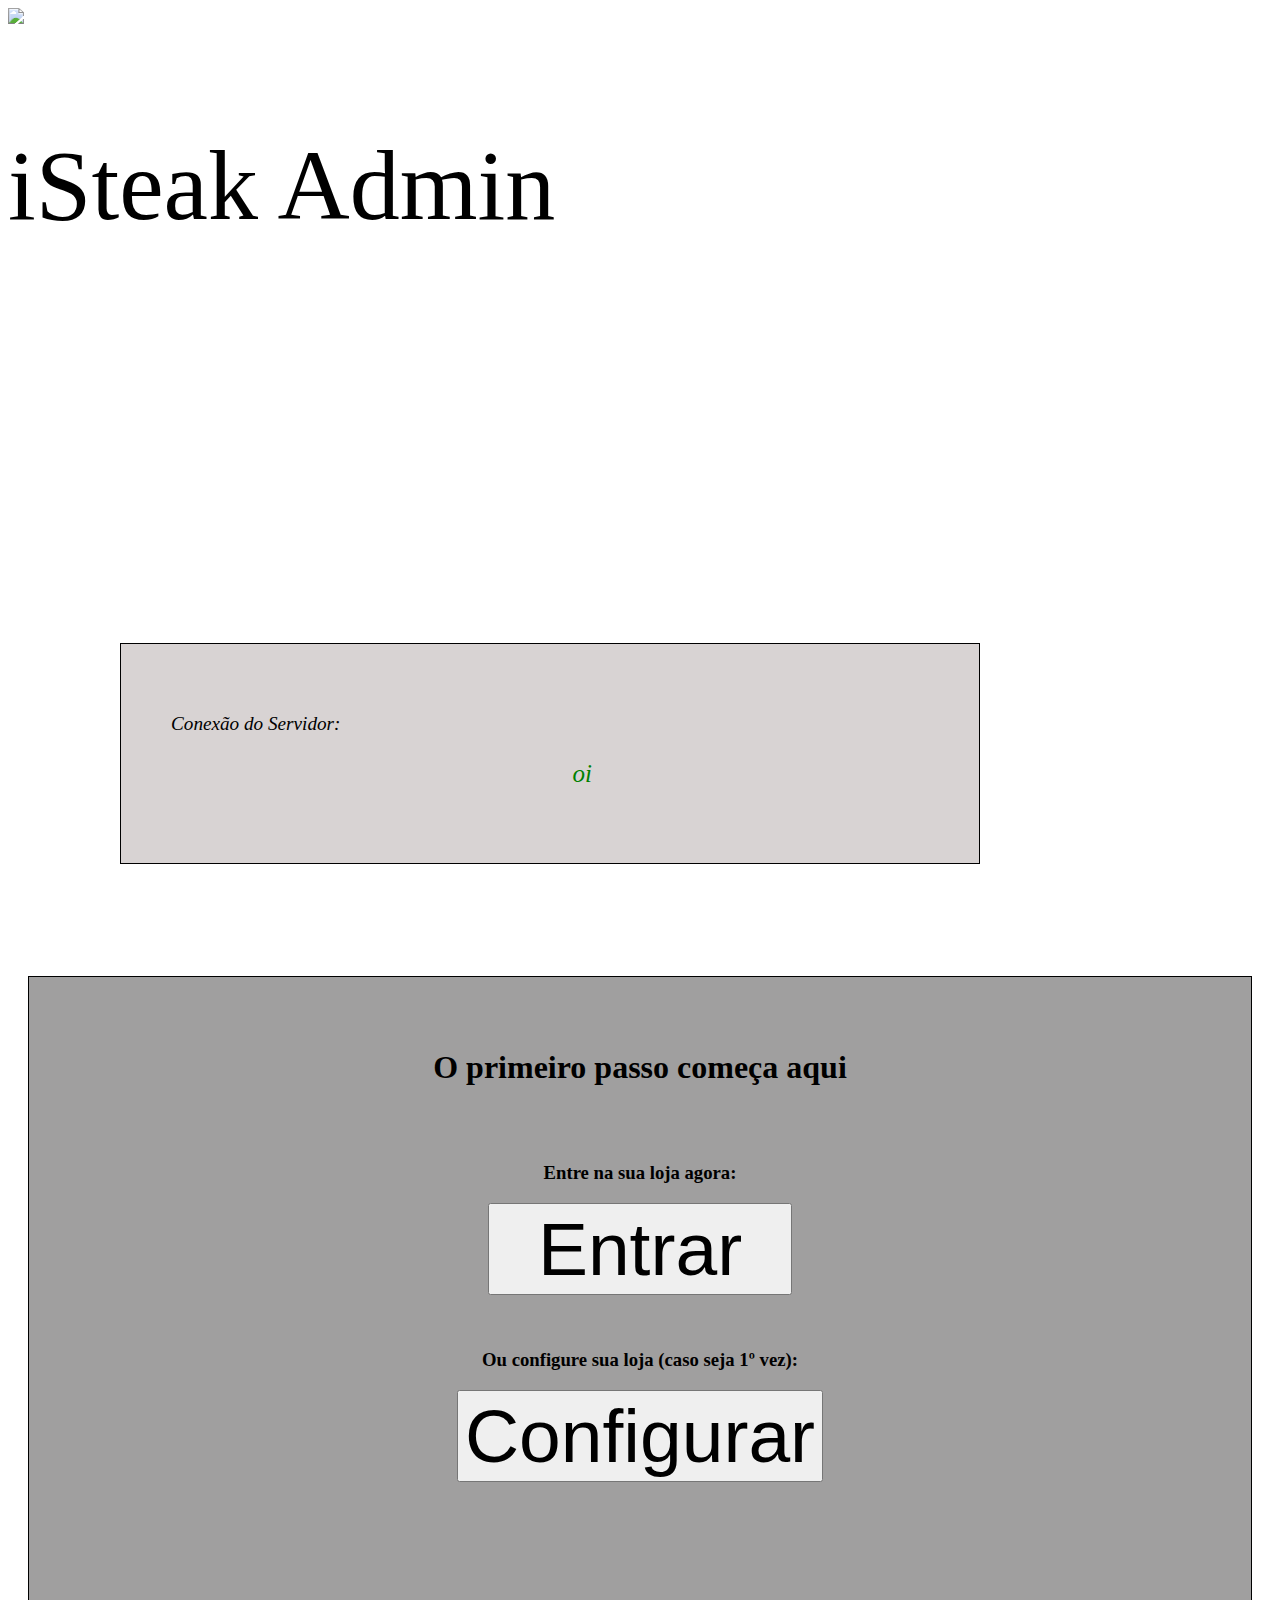
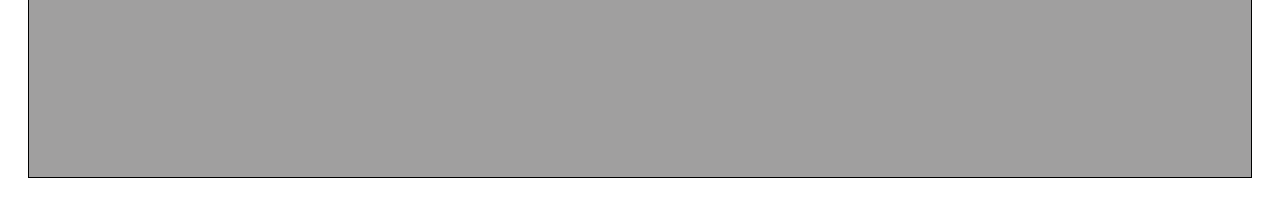
==== src/main/resources/templates/index.html @ 5e05c195 "Ultima tela feita e mim de" ====
<!DOCTYPE html>
<html lang="pt-br">

<head>
    <meta charset="UTF-8">
    <meta http-equiv="X-UA-Compatible" content="IE=edge">
    <meta name="viewport" content="width=device-width, initial-scale=1.0">
    <title>Estatistica</title>
    <link href="https://cdn.jsdelivr.net/npm/bootstrap@5.3.0-alpha1/dist/css/bootstrap.min.css" rel="stylesheet"
        integrity="sha384-GLhlTQ8iRABdZLl6O3oVMWSktQOp6b7In1Zl3/Jr59b6EGGoI1aFkw7cmDA6j6gD" crossorigin="anonymous">
    <link rel="stylesheet" href="../static/css/index.css">

<body>

    <div class="container-fluid">

        <div class="row">
            <div class="col">
                <div class="row">
                    <div class="col">
                        <img src="https://media.discordapp.net/attachments/1082404267958218772/1092420974537867315/image.png"
                            class="mx-auto d-block img-fluid">
                    </div>
                    <div class="col">
                        <p style="font-size: 100px;">iSteak Admin</p>
                    </div>
                    <div class="d-flex align-items-end" id="cxstatus">
                        <p style="font-style: oblique; font-size: larger; text-align: start;">Conexão do Servidor:<p id="cnxon">oi</p></p>
                    </div>
                </div>

            </div>
            <div class="col">
                <div id="cxuser">
                    <h1>O primeiro passo começa aqui</h1>
                    <br><br>
                    <h3>Entre na sua loja agora:</h3>
                    <a href="dashboard.html"><button type="button" class="btn btn-danger btn-lg my-auto" style="font-size: 75px;">&nbsp; Entrar &nbsp;</button>
                    </a>
                    <div class="w-100"><br><br></div>
                    <h3>Ou configure sua loja (caso seja 1º vez):</h3>
                    <a href="configurações.html"><button type="button" class="btn btn-danger btn-lg" style="font-size:75px;">Configurar</button>
                    </a>
                </div>
            </div>
        </div>

    </div>

    <script src="https://cdn.jsdelivr.net/npm/bootstrap@5.3.0-alpha1/dist/js/bootstrap.bundle.min.js"
        integrity="sha384-w76AqPfDkMBDXo30jS1Sgez6pr3x5MlQ1ZAGC+nuZB+EYdgRZgiwxhTBTkF7CXvN"
        crossorigin="anonymous"></script>

</body>

</html>
---- src/main/resources/static/css/index.css ----
#cxstatus {
    border: 1px solid black;
    padding: 50px;
    margin: 20px;
    text-align: center;
    background-color: rgb(216, 211, 211);
    margin-top: 25rem;
    width: 60%;
    margin-left: 7rem;
}

#cxuser {
    border: 1px solid black;
    padding: 50px;
    margin: 20px;
    text-align: center;
    background-color: rgb(160, 159, 159);
    width:auto;
    height: 700px;
    margin-top: 7rem;
}

#cnxon{
    color: green;
    margin-left: 4rem;
    font-style: oblique;
    font-size: 25px;

}
#cnxoff{
    color: red;
    margin-left: 4rem;
    font-style: oblique;
    font-size: 25px;
}
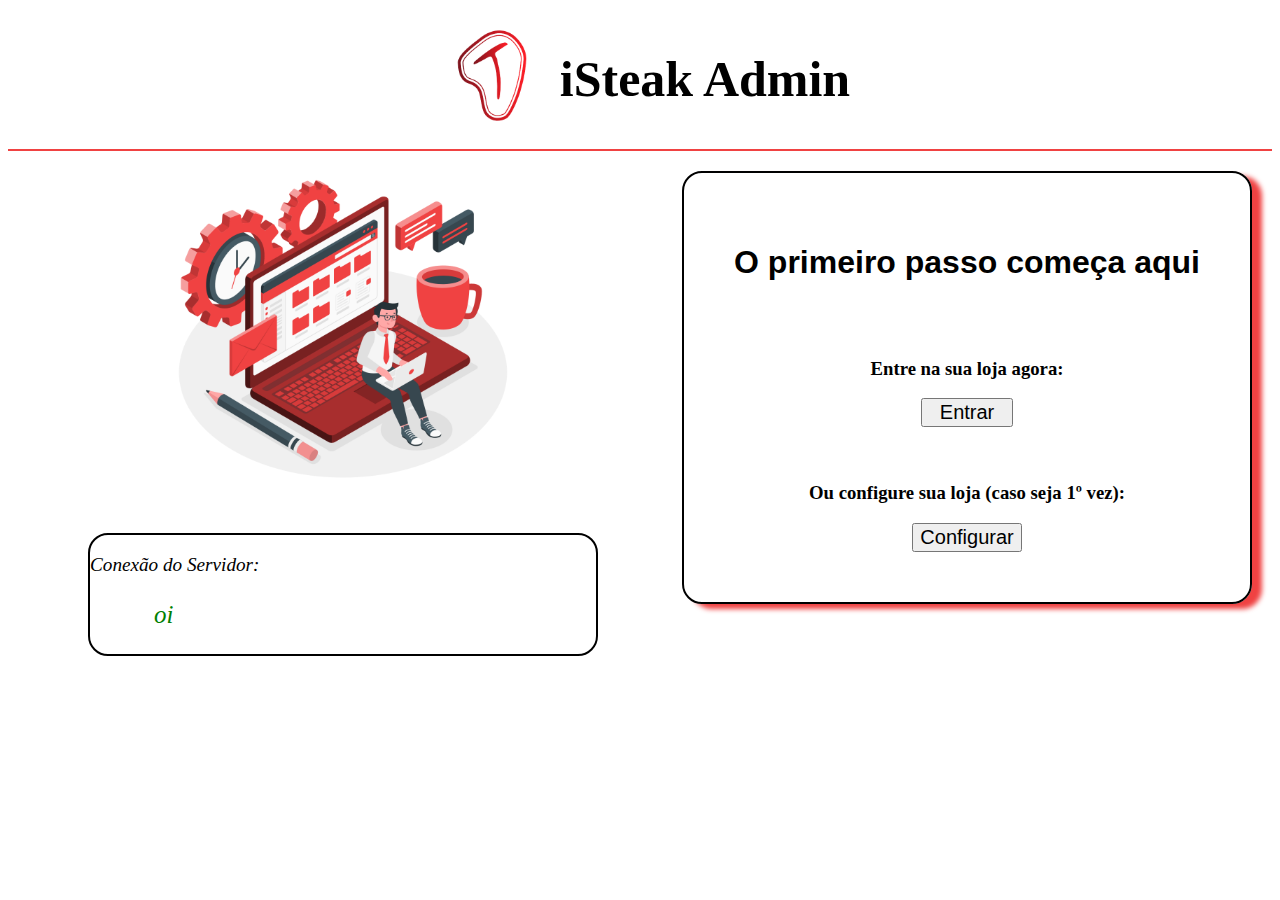
==== commit ba7defb4: "test" ====
--- a/src/main/resources/templates/index.html
+++ b/src/main/resources/templates/index.html
@@ -15,37 +15,40 @@
     <div class="container-fluid">
 
         <div class="row">
-            <div class="col">
-                <div class="row">
-                    <div class="col">
-                        <img src="https://media.discordapp.net/attachments/1082404267958218772/1092420974537867315/image.png"
-                            class="mx-auto d-block img-fluid">
-                    </div>
-                    <div class="col">
-                        <p style="font-size: 100px;">iSteak Admin</p>
-                    </div>
-                    <div class="d-flex align-items-end" id="cxstatus">
-                        <p style="font-style: oblique; font-size: larger; text-align: start;">Conexão do Servidor:<p id="cnxon">oi</p></p>
-                    </div>
-                </div>
 
-            </div>
+            <header>
+               <img id = "img-logo" src="../static/images/logo_red.png" alt="">
+               <h2 id = "text-isteak">iSteak Admin</h2>
+            </header>
+           
+
+    <div id="conteudo">
+            
+                <img id="imgadm"  src="../static/images/imgadm.png" alt="">
+           
+
             <div class="col">
                 <div id="cxuser">
-                    <h1>O primeiro passo começa aqui</h1>
+                    <h1 style="font-family: 'Franklin Gothic Medium', 'Arial Narrow', Arial, sans-serif;">O primeiro passo começa aqui</h1>
                     <br><br>
-                    <h3>Entre na sua loja agora:</h3>
-                    <a href="dashboard.html"><button type="button" class="btn btn-danger btn-lg my-auto" style="font-size: 75px;">&nbsp; Entrar &nbsp;</button>
+                    <h3 style="font-family: Georgia, 'Times New Roman', Times, serif;">Entre na sua loja agora:</h3>
+                    <a href="dashboard.html"><button type="button" class="btn btn-danger btn-lg my-auto" style="font-size: 20px;">&nbsp; Entrar &nbsp;</button>
                     </a>
                     <div class="w-100"><br><br></div>
-                    <h3>Ou configure sua loja (caso seja 1º vez):</h3>
-                    <a href="configurações.html"><button type="button" class="btn btn-danger btn-lg" style="font-size:75px;">Configurar</button>
+                    <h3 style="font-family: Georgia, 'Times New Roman', Times, serif;">Ou configure sua loja (caso seja 1º vez):</h3>
+                    <a href="configurações.html"><button type="button" class="btn btn-danger btn-lg" style="font-size:20px;">Configurar</button>
                     </a>
                 </div>
             </div>
-        </div>
 
+            <div class="d-flex align-items-end" id="cxstatus">
+                <p style="font-style: oblique; font-size: larger; text-align: start;">Conexão do Servidor:<p id="cnxon">oi</p></p>
+            </div>
     </div>
+    
+
+
+</div>
 
     <script src="https://cdn.jsdelivr.net/npm/bootstrap@5.3.0-alpha1/dist/js/bootstrap.bundle.min.js"
         integrity="sha384-w76AqPfDkMBDXo30jS1Sgez6pr3x5MlQ1ZAGC+nuZB+EYdgRZgiwxhTBTkF7CXvN"
--- a/src/main/resources/static/css/index.css
+++ b/src/main/resources/static/css/index.css
@@ -1,23 +1,49 @@
+#img-logo{
+    width: 130px;
+}
+
+#text-isteak{
+    font-size: 50px;
+    font-family: Cambria, Cochin, Georgia, Times, 'Times New Roman', serif;
+}
+
+header{
+    display: flex;
+    align-items: center;
+   justify-content: center;
+   border-bottom: 2px solid #F04242;
+    
+}
+
+#imgadm{
+    float: left;
+    width: 350px;
+    justify-content: center;
+    margin-left: 10rem;
+
+}
+
+
+
 #cxstatus {
-    border: 1px solid black;
+    border: 2px solid black;
+    justify-content: center;
+    border-radius: 20px;
+    width: 40%;
+    float: left;
+    margin-left: 5rem;
+     margin-top: 2rem;
+}
+
+#cxuser {
+    border: 2px solid black;
     padding: 50px;
     margin: 20px;
     text-align: center;
-    background-color: rgb(216, 211, 211);
-    margin-top: 25rem;
-    width: 60%;
-    margin-left: 7rem;
-}
-
-#cxuser {
-    border: 1px solid black;
-    padding: 50px;
-    margin: 20px;
-    text-align: center;
-    background-color: rgb(160, 159, 159);
-    width:auto;
-    height: 700px;
-    margin-top: 7rem;
+    width: auto;
+    float: right;
+    border-radius: 20px;
+    box-shadow:  10px 5px 5px #F04242;
 }
 
 #cnxon{
@@ -25,7 +51,7 @@
     margin-left: 4rem;
     font-style: oblique;
     font-size: 25px;
-
+    
 }
 #cnxoff{
     color: red;
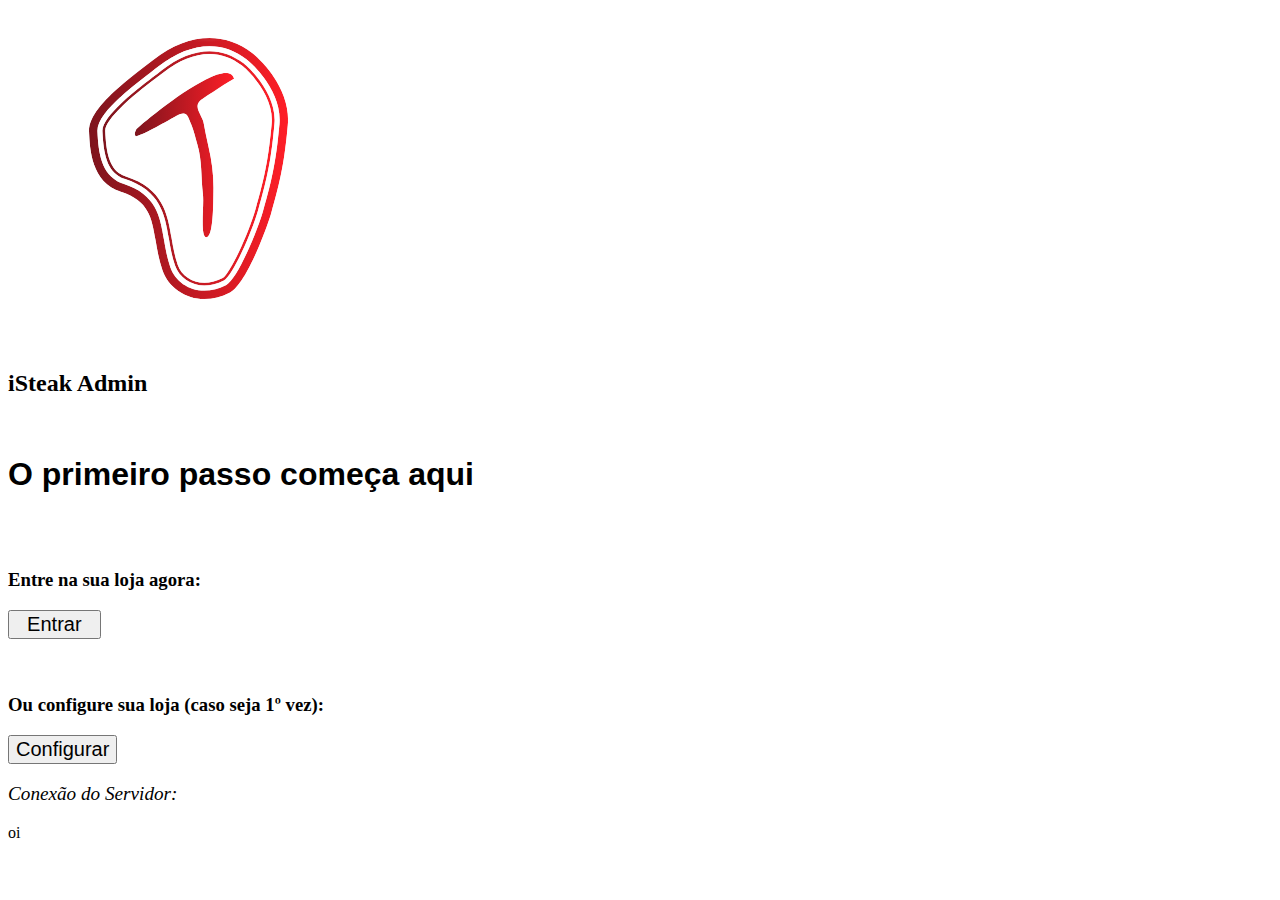
==== commit 8877aebc: "Páginas agora são lidas pelo Thymeleaf" ====
--- a/src/main/resources/templates/index.html
+++ b/src/main/resources/templates/index.html
@@ -1,10 +1,11 @@
 <!DOCTYPE html>
-<html lang="pt-br">
+<html lang="pt-br" xmlns:th="http://www.thymeleaf.org">
 
 <head>
     <meta charset="UTF-8">
     <meta http-equiv="X-UA-Compatible" content="IE=edge">
     <meta name="viewport" content="width=device-width, initial-scale=1.0">
+      <link rel="stylesheet" th:href="@{/css/index.css}">
     <title>Estatistica</title>
     <link href="https://cdn.jsdelivr.net/npm/bootstrap@5.3.0-alpha1/dist/css/bootstrap.min.css" rel="stylesheet"
         integrity="sha384-GLhlTQ8iRABdZLl6O3oVMWSktQOp6b7In1Zl3/Jr59b6EGGoI1aFkw7cmDA6j6gD" crossorigin="anonymous">
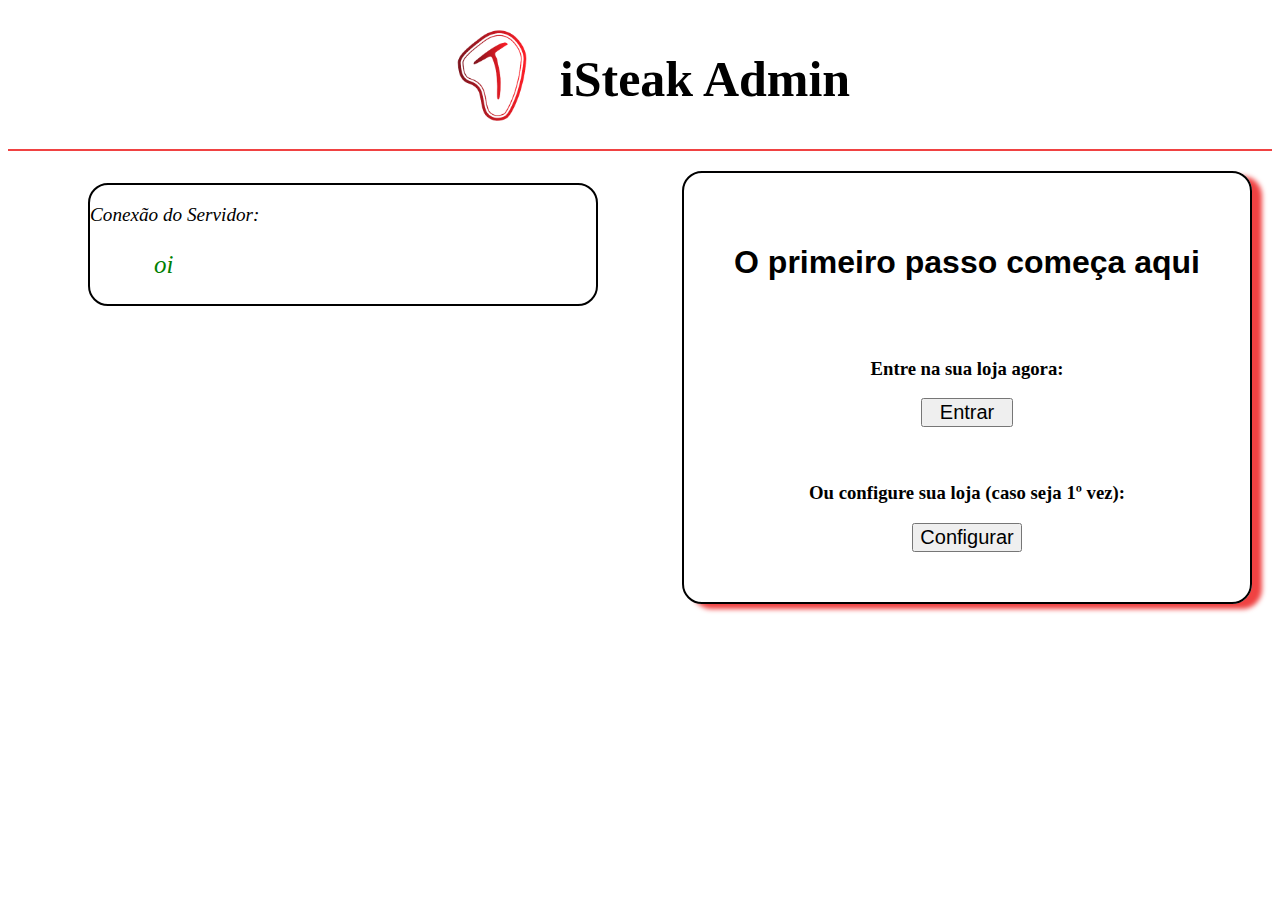
==== commit 85c84edd: "So arrumando estetica" ====
--- a/src/main/resources/templates/index.html
+++ b/src/main/resources/templates/index.html
@@ -5,11 +5,11 @@
     <meta charset="UTF-8">
     <meta http-equiv="X-UA-Compatible" content="IE=edge">
     <meta name="viewport" content="width=device-width, initial-scale=1.0">
-      <link rel="stylesheet" th:href="@{/css/index.css}">
     <title>Estatistica</title>
     <link href="https://cdn.jsdelivr.net/npm/bootstrap@5.3.0-alpha1/dist/css/bootstrap.min.css" rel="stylesheet"
         integrity="sha384-GLhlTQ8iRABdZLl6O3oVMWSktQOp6b7In1Zl3/Jr59b6EGGoI1aFkw7cmDA6j6gD" crossorigin="anonymous">
     <link rel="stylesheet" href="../static/css/index.css">
+    <link rel="stylesheet" th:href="@{/css/index.css}">
 
 <body>
 
@@ -33,11 +33,11 @@
                     <h1 style="font-family: 'Franklin Gothic Medium', 'Arial Narrow', Arial, sans-serif;">O primeiro passo começa aqui</h1>
                     <br><br>
                     <h3 style="font-family: Georgia, 'Times New Roman', Times, serif;">Entre na sua loja agora:</h3>
-                    <a href="dashboard.html"><button type="button" class="btn btn-danger btn-lg my-auto" style="font-size: 20px;">&nbsp; Entrar &nbsp;</button>
+                    <a href="login"><button type="button" class="btn btn-danger btn-lg my-auto" style="font-size: 20px;">&nbsp; Entrar &nbsp;</button>
                     </a>
                     <div class="w-100"><br><br></div>
                     <h3 style="font-family: Georgia, 'Times New Roman', Times, serif;">Ou configure sua loja (caso seja 1º vez):</h3>
-                    <a href="configurações.html"><button type="button" class="btn btn-danger btn-lg" style="font-size:20px;">Configurar</button>
+                    <a href="cadastro"><button type="button" class="btn btn-danger btn-lg" style="font-size:20px;">Configurar</button>
                     </a>
                 </div>
             </div>
--- a/src/main/resources/static/css/index.css
+++ b/src/main/resources/static/css/index.css
@@ -0,0 +1,61 @@
+#img-logo{
+    width: 130px;
+}
+
+#text-isteak{
+    font-size: 50px;
+    font-family: Cambria, Cochin, Georgia, Times, 'Times New Roman', serif;
+}
+
+header{
+    display: flex;
+    align-items: center;
+   justify-content: center;
+   border-bottom: 2px solid #F04242;
+    
+}
+
+#imgadm{
+    float: left;
+    width: 350px;
+    justify-content: center;
+    margin-left: 10rem;
+
+}
+
+
+
+#cxstatus {
+    border: 2px solid black;
+    justify-content: center;
+    border-radius: 20px;
+    width: 40%;
+    float: left;
+    margin-left: 5rem;
+     margin-top: 2rem;
+}
+
+#cxuser {
+    border: 2px solid black;
+    padding: 50px;
+    margin: 20px;
+    text-align: center;
+    width: auto;
+    float: right;
+    border-radius: 20px;
+    box-shadow:  10px 5px 5px #F04242;
+}
+
+#cnxon{
+    color: green;
+    margin-left: 4rem;
+    font-style: oblique;
+    font-size: 25px;
+    
+}
+#cnxoff{
+    color: red;
+    margin-left: 4rem;
+    font-style: oblique;
+    font-size: 25px;
+}